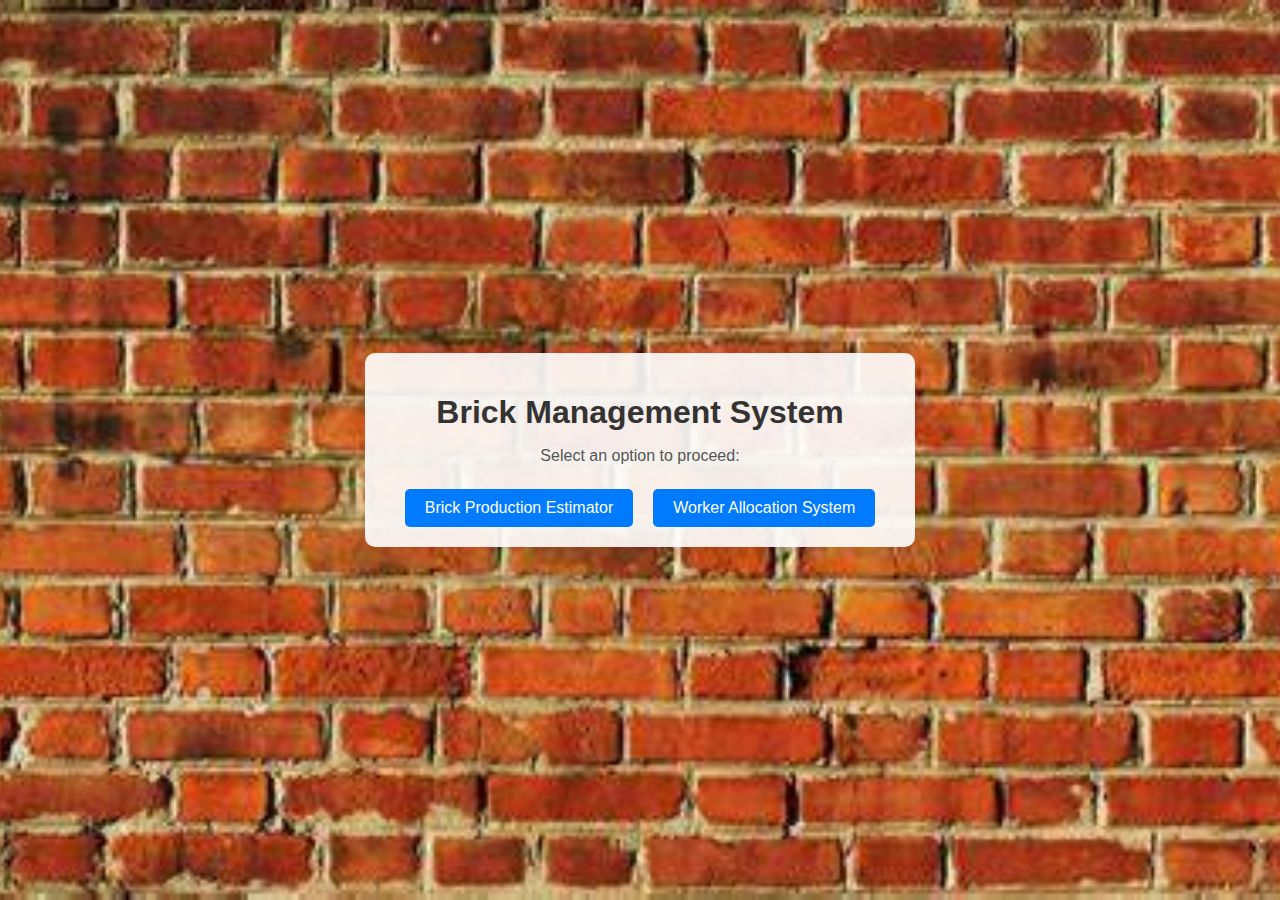
==== index.html @ b5e3c587 "Add files via upload" ====
<!DOCTYPE html>
<html lang="en">
<head>
    <meta charset="UTF-8">
    <meta name="viewport" content="width=device-width, initial-scale=1.0">
    <title>Brick Management System</title>
    <link rel="stylesheet" href="styles2.css">
</head>
<body>
    <div class="container">
        <h1>Brick Management System</h1>
        <p>Select an option to proceed:</p>
        <div class="buttons">
            <a href="index1.html" class="btn">Brick Production Estimator</a>
            <a href="index2.html" class="btn">Worker Allocation System</a>
        </div>
    </div>
</body>
</html>
---- styles2.css ----
body {
    font-family: Arial, sans-serif;
    margin: 0;
    padding: 0;
    display: flex;
    justify-content: center;
    align-items: center;
    min-height: 100vh;
    background: url('background.jpg') no-repeat center center fixed;
    background-size: cover; /* Ensures the image covers the entire screen */
}

.container {
    text-align: center;
    background: rgba(255, 255, 255, 0.9); /* Semi-transparent background for content */
    padding: 20px 40px;
    border-radius: 10px;
    box-shadow: 0 4px 10px rgba(0, 0, 0, 0.1);
}

h1 {
    font-size: 2rem;
    margin-bottom: 1rem;
    color: #333;
}

p {
    font-size: 1rem;
    margin-bottom: 1.5rem;
    color: #555;
}

.buttons {
    display: flex;
    gap: 20px;
    justify-content: center;
}

.btn {
    text-decoration: none;
    color: white;
    background-color: #007bff;
    padding: 10px 20px;
    font-size: 1rem;
    border-radius: 5px;
    transition: background-color 0.3s;
}

.btn:hover {
    background-color: #0056b3;
}
.language-selector {
    margin-bottom: 20px;
    text-align: right;
}

#google_translate_element select {
    padding: 5px;
    font-size: 1rem;
    border: 1px solid #ccc;
    border-radius: 5px;
}
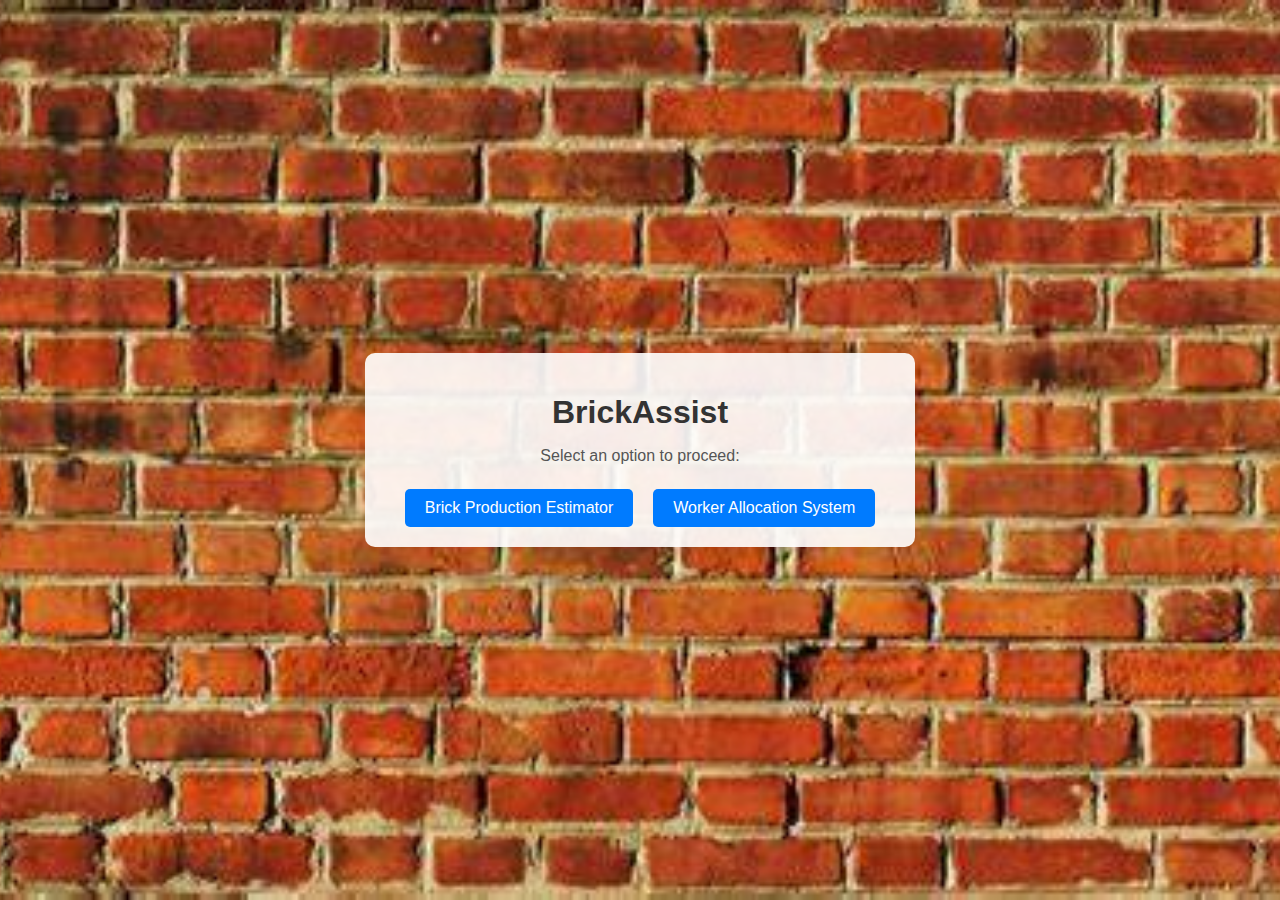
==== commit 88812d8f: "index.html" ====
--- a/index.html
+++ b/index.html
@@ -3,12 +3,12 @@
 <head>
     <meta charset="UTF-8">
     <meta name="viewport" content="width=device-width, initial-scale=1.0">
-    <title>Brick Management System</title>
+    <title>BrickAssist</title>
     <link rel="stylesheet" href="styles2.css">
 </head>
 <body>
     <div class="container">
-        <h1>Brick Management System</h1>
+        <h1>BrickAssist</h1>
         <p>Select an option to proceed:</p>
         <div class="buttons">
             <a href="index1.html" class="btn">Brick Production Estimator</a>
